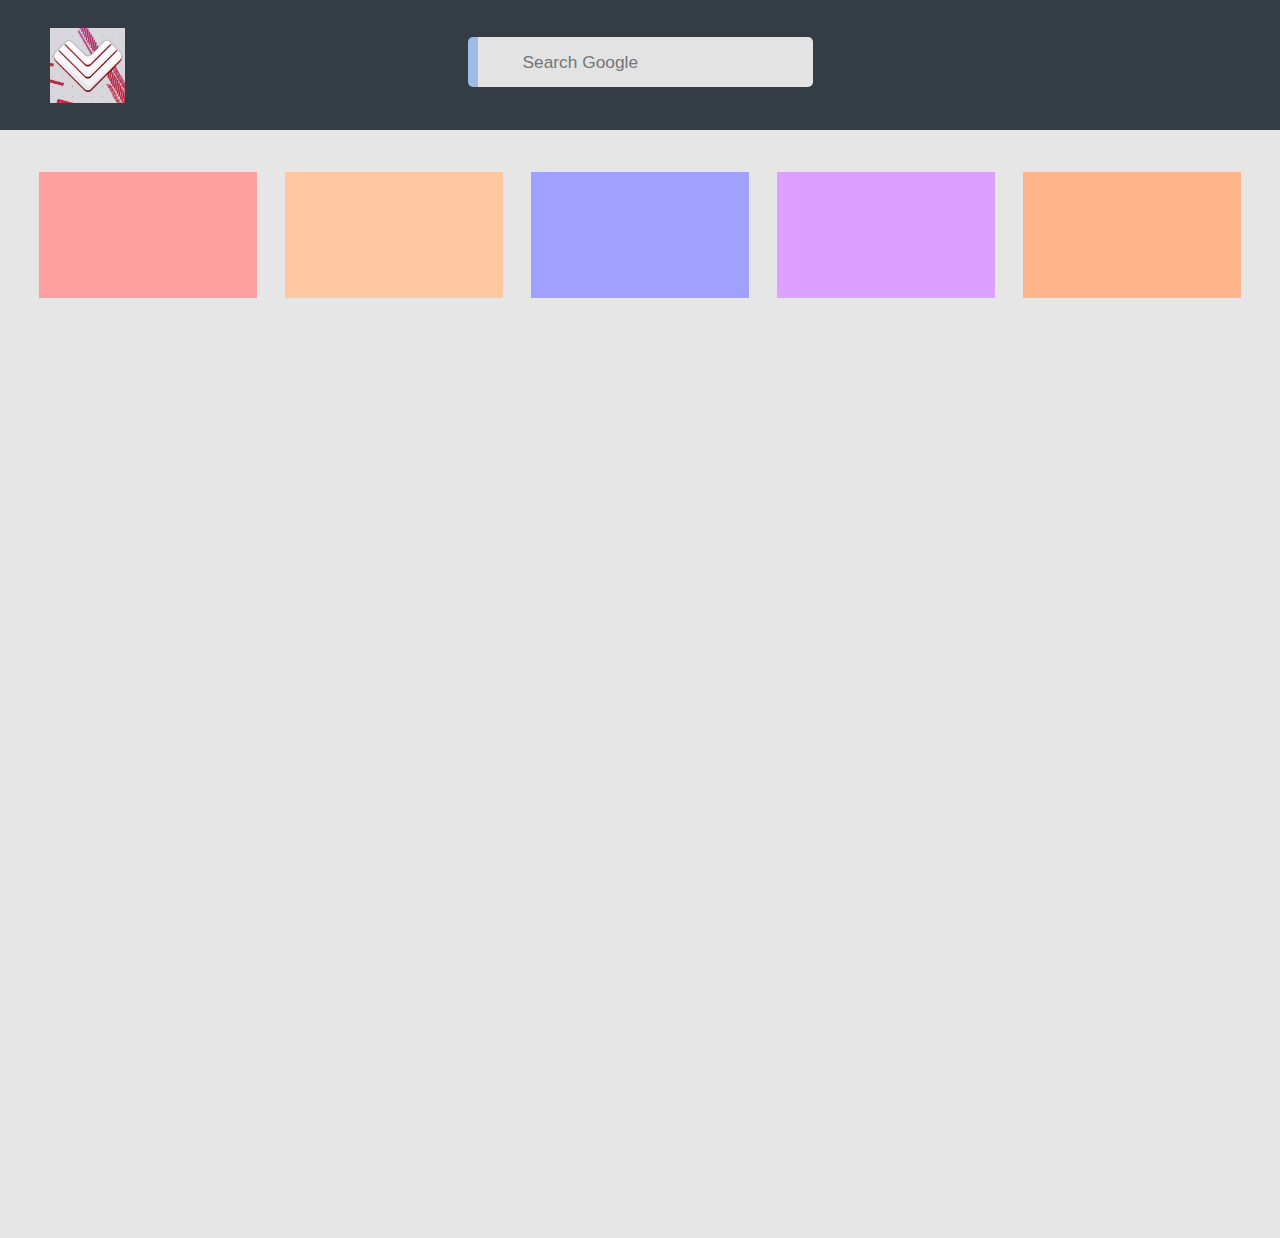
==== homeProjectCSS/index.html @ 9662bd8a "initial commit" ====
<!DOCTYPE html>

<html>
    <head>
        <title>Home</title>
        <script src="jquery.js"></script>
        <link rel="icon" href="./img/google4.ico">
        <link rel="stylesheet" href="style.css">
    
        <script>
            $( document ).ready(function() {
                document.getElementsByClassName("bar_ini")[0].className = "bar";

                
                $(".red").hover(function(){
                    $("#yt-b").addClass("preview-active");
                    $("#yt-b .small-bar").addClass("small-bar-active");
                    $("#yt .container-color-cover .cover").addClass("cover-active");
                    $("#yt .container-color .outer-rect").addClass("outer-rect-active");
                    $("#yt .container-white .inner-rect").addClass("inner-rect-active");
                }, function(){
                    $("#yt-b").removeClass("preview-active");
                    $("#yt-b .small-bar").removeClass("small-bar-active");
                    $("#yt .container-color-cover .cover").removeClass("cover-active");
                    $("#yt .container-color .outer-rect").removeClass("outer-rect-active");
                    $("#yt .container-white .inner-rect").removeClass("inner-rect-active");
                });

                $(".orange").hover(function(){
                    $("#sc-b").addClass("preview-active");
                    $("#sc-b .small-bar").addClass("small-bar-active");
                    $("#sc .container-color-cover .cover").addClass("cover-active");
                    $("#sc .container-color .outer-rect").addClass("outer-rect-active");
                    $("#sc .container-white .inner-rect").addClass("inner-rect-active");
                }, function(){
                    $("#sc-b").removeClass("preview-active");
                    $("#sc-b .small-bar").removeClass("small-bar-active");
                    $("#sc .container-color-cover .cover").removeClass("cover-active");
                    $("#sc .container-color .outer-rect").removeClass("outer-rect-active");
                    $("#sc .container-white .inner-rect").removeClass("inner-rect-active");
                });

                $(".blue").hover(function(){
                    $("#tv-b").addClass("preview-active");
                    $("#tv-b .small-bar").addClass("small-bar-active");
                    $("#tv .container-color-cover .cover").addClass("cover-active");
                    $("#tv .container-color .outer-rect").addClass("outer-rect-active");
                    $("#tv .container-white .inner-rect").addClass("inner-rect-active");
                }, function(){
                    $("#tv-b").removeClass("preview-active");
                    $("#tv-b .small-bar").removeClass("small-bar-active");
                    $("#tv .container-color-cover .cover").removeClass("cover-active");
                    $("#tv .container-color .outer-rect").removeClass("outer-rect-active");
                    $("#tv .container-white .inner-rect").removeClass("inner-rect-active");
                });

                $(".purple").hover(function(){
                    $("#tw-b").addClass("preview-active");
                    $("#tw-b .small-bar").addClass("small-bar-active");
                    $("#tw .container-color-cover .cover").addClass("cover-active");
                    $("#tw .container-color .outer-rect").addClass("outer-rect-active");
                    $("#tw .container-white .inner-rect").addClass("inner-rect-active");
                }, function(){
                    $("#tw-b").removeClass("preview-active");
                    $("#tw-b .small-bar").removeClass("small-bar-active");
                    $("#tw .container-color-cover .cover").removeClass("cover-active");
                    $("#tw .container-color .outer-rect").removeClass("outer-rect-active");
                    $("#tw .container-white .inner-rect").removeClass("inner-rect-active");
                });

                $(".orange2").hover(function(){
                    $("#g-b").addClass("preview-active");
                    $("#g-b .small-bar").addClass("small-bar-active");
                    $("#g .container-color-cover .cover").addClass("cover-active");
                    $("#g .container-color .outer-rect").addClass("outer-rect-active");
                    $("#g .container-white .inner-rect").addClass("inner-rect-active");
                }, function(){
                    $("#g-b").removeClass("preview-active");
                    $("#g-b .small-bar").removeClass("small-bar-active");
                    $("#g .container-color-cover .cover").removeClass("cover-active");
                    $("#g .container-color .outer-rect").removeClass("outer-rect-active");
                    $("#g .container-white .inner-rect").removeClass("inner-rect-active");
                });
                
            });

        </script>
    </head>


    <body>

        <div class="header">

            <div class="bar_ini">

            </div>

            <div class="top_left_icon">
                <a href="https://www.youtube.com/channel/UC7tD6Ifrwbiy-BoaAHEinmQ">
                    <img id= "diversity" src="./img/diversity.jpg">
                </a>
            </div>

            <div class="input">

                <input id = "input" spellcheck="false" placeholder="Search Google" autofocus>    

            </div>

            <div class="time">

            </div>

        </div>

        <div class="content">

            <div id ="yt" class="preview-small">
                <div class="image-container">
                    <img src="./img/Yotube.png">
                </div>
                <div class="shadow-container container-white">
                    <div class="inner-rect white"></div>
                </div>
                <div class="shadow-container container-color">
                    <div class="outer-rect red"></div>
                </div>
                <div class="shadow-container container-color-cover">
                    <div class="cover red"></div>
                </div>
            </div>
            <div id ="sc" class="preview-small">
                <div class="image-container">
                    <img src="./img/SoundCloud.png">
                </div>
                <div class="shadow-container container-white">
                        <div class="inner-rect white"></div>
                    </div>
                <div class="shadow-container container-color">
                    <div class="outer-rect orange"></div>
                </div>
                <div class="shadow-container container-color-cover">
                    <div class="cover orange"></div>
                </div>
            </div>
            <div id ="tv" class="preview-small">
                <div class="image-container">
                    <img src="./img/TV.png">
                </div>
                <div class="shadow-container container-white">
                        <div class="inner-rect white"></div>
                    </div>
                <div class="shadow-container container-color">
                    <div class="outer-rect blue"></div>
                </div>
                <div class="shadow-container container-color-cover">
                    <div class="cover blue"></div>
                </div>
            </div>
            <div id ="tw" class="preview-small">
                <div class="image-container">
                    <img src="./img/Twitch.png">
                </div>
                <div class="shadow-container container-white">
                        <div class="inner-rect white"></div>
                    </div>
                <div class="shadow-container container-color">
                    <div class="outer-rect purple"></div>
                </div>
                <div class="shadow-container container-color-cover">
                    <div class="cover purple"></div>
                </div>
            </div>
            <div id ="g" class="preview-small">
                <div class="image-container">
                    <img src="./img/reddit.png">
                </div>
                <div class="shadow-container container-white">
                        <div class="inner-rect white"></div>
                    </div>
                <div class="shadow-container container-color">
                    <div class="outer-rect orange2"></div>
                </div>
                <div class="shadow-container container-color-cover">
                    <div class="cover orange2"></div>
                </div>
            </div>

        </div>

        <div class="overlay">


            <div id ="white"  class="preview-big">
                <img src="./img/white.png">
            </div>

            <div id="yt-b" class="preview-big">
                <div class="small-bar red"></div>
                <img src="./img/YotubeB.png">
            </div>

            <div id="sc-b" class="preview-big">
                <div class="small-bar orange"></div>
                <img src="./img/SoundCloudB.png">
            </div>
            
            <div id="tv-b" class="preview-big">
                <div class="small-bar blue"></div>
                <img src="./img/TVB.png">
            </div>
            
            <div id="tw-b" class="preview-big">
                <div class="small-bar purple"></div>
                <img src="./img/TwitchB.png">
            </div>
            
            <div id="g-b" class="preview-big">
                <div class="small-bar orange2"></div>
                <img src="./img/redditB.png">
            </div>
    

        </div>
    
    </body>

</html>
---- homeProjectCSS/style.css ----
*{
    padding: 0;
    margin: 0;
    font-size: 0;
}

body {
    /*background-image: url("./img/bg1.png");*/
    background-color: rgb(230, 230, 230);
    width: 100%;
    height: 100%;
    position:absolute;
}

.header{
    height: 130px;
    width: 100%;
    position:absolute;
    left: 0;
    top: 0;
}

.bar_ini{
    background-color: rgb(52, 61, 70);
    width: 100%;
    height: 0;
}

.bar{
    background-color: rgb(52, 61, 70);
    width: 100%;
    height: 130px;

    transition: height .6s cubic-bezier(0.25, 0.25, 0.3, 0.95);
}

.top_left_icon{
    position:absolute;
    width: 75px;
    left: 50px;
    top: 27.5px;
}

#diversity{
    width:100%
}

.input{
    width: 345px;
    position: absolute;
    left:50%;
    top: 37px;
}


@media only screen and (max-width: 1000px) {
  .input{
    left:492px;
  }
  .content{
    width: 935px !important;
    height: 110px !important;
  }
  .preview-small{
    box-sizing: border-box;
    height: 110px !important;
  }
}

#input {
    left:-172.5px;
    position: absolute;

    outline: none;

    z-index: 50;
    white-space: nowrap;
    width: 345px;
    box-sizing: border-box;
    height: 50px;
    background: #e3e3e3;
    border: none;
    font-size: 13pt;
    float: left;
    color: #333c47;
    padding-left: 45px;
    -webkit-border-radius: 5px;
    -moz-border-radius: 5px;
    border-radius: 5px;
    border-left: #1a73e859 10px solid;
    text-decoration: none;

    -o-transition: background .55s ease;
    transition: background .55s ease;
}

#input::selection{
color:#333c47;
background: rgb(210, 210, 210);
text-decoration: none;
}


.content{
  width: auto;
  position: absolute;
  top:165px;
  right: 25px;
  left: 25px;
  display:inline-block;
}

.preview-small{
  box-sizing: border-box;
  width: 20%;
  height: 11vw;
  margin: 0;
  float:left;
  display: block;
}

.image-container{
  position:relative;
  display:flex;
  top:0;
  left:0;
  width:100%;
  height:100%;
}

.preview-small img{
  z-index: 5;
  width: 88%;
  height: 88%;
  margin: auto auto;
  image-rendering: pixelated;
  opacity: 0.7;
  -o-transition: opacity .3s ease;
  transition: opacity .3s ease;
}

.shadow-container{
  position:relative;
  display: flex;
  width:100%;
  height:100%;
}


.container-white{
  top: -100%;
}

.container-color{
  top: -200%;
}

.container-color-cover{
  top: -300%;
  z-index: 6;
  transition: 0.2s opacity ease;
}

.outer-rect{
  z-index: 0;
  margin: auto auto;
  width: 88%;
  height: 88%;
  transition: 0.2s ease;
}

.cover{
  z-index: 0;
  margin: auto auto;
  width: 88%;
  height: 88%;
  transition: 0.2s ease;
}

.cover-active{
  opacity: 0
}

.container-color .outer-rect{
  opacity: 0;
  border-style: solid;
  border-width: 1px;
  transition: 0.2s ease;
}

.outer-rect-active{
  width: 95% !important;
  height: 100% !important;
  opacity: 1 !important;
}


.inner-rect{
  z-index: 1;
  margin: auto auto;
  width: 88%;
  height: 88%;
  border-style: solid;
  border-width: 1px;
  transition: 0.2s ease;
}

.inner-rect-active{
  width: 91.3% !important;
  height: 93.3% !important;
}


.white{
  background-color: rgb(230, 230, 230);
}

.red{
  background-color: rgb(255, 160, 160);
}

.orange{
  background-color: rgb(255, 200, 160);
}

.blue{
  background-color: rgb(160, 160, 255);
}

.purple{
  background-color: rgb(220, 160, 255);
}

.orange2{
  background-color: rgb(255, 180, 140);
}


.container-color .red{
  background-color: rgba(255, 160, 160, 0.1);
  border-color: rgb(255, 160, 160);
}

.container-color .orange{
  background-color: rgba(255, 200, 160, 0.1);
  border-color: rgb(255, 200, 160);
}

.container-color .blue{
  background-color: rgba(160, 160, 255, 0.1);
  border-color: rgb(160, 160, 255);
}

.container-color .purple{
  background-color: rgb(150, 144, 153, 0.1);
  border-color: rgb(220, 160, 255);
}

.container-color .orange2{
  background-color: rgba(255, 180, 140, 0.1);
  border-color: rgb(255, 180, 140);
}

#yt .white{
  border-color: rgb(255, 160, 160);
}

#sc .white{
  border-color: rgb(255, 200, 160);
}

#tv .white{
  border-color: rgb(160, 160, 255);
}

#tw .white{
  border-color: rgb(220, 160, 255);
}

#g .white{
  border-color: rgb(255, 180, 140);
}

.preview-big{
  position:absolute;
  left: 0;
  top: 60%;
  width: 100%;
  transition: 0.2s ease;
}

@media only screen and (max-height: 900px) {
  .preview-big{
    position:absolute;
    left: 0;
    top: 540px;
    width: 100%;
    transition: 0.2s ease;
  }
}



.preview-big img{
  position: relative;
  opacity: 0;
  width: 100%;
  height: 100%;
  top: 30px;
  image-rendering: pixelated;
  transition: 0.2s ease;
}

.preview-active img{
  top: 0;
  opacity: 0.3;
}

#white {
  z-index: 99;
  filter: brightness(0.941);
  opacity: 0;
}

.small-bar{
  height: 1px;
  width: 0px;
  margin: 0 auto;
  top: -1px;
  transition: 0.2s ease-out;
}

.small-bar-active{
  width: 100%;
}
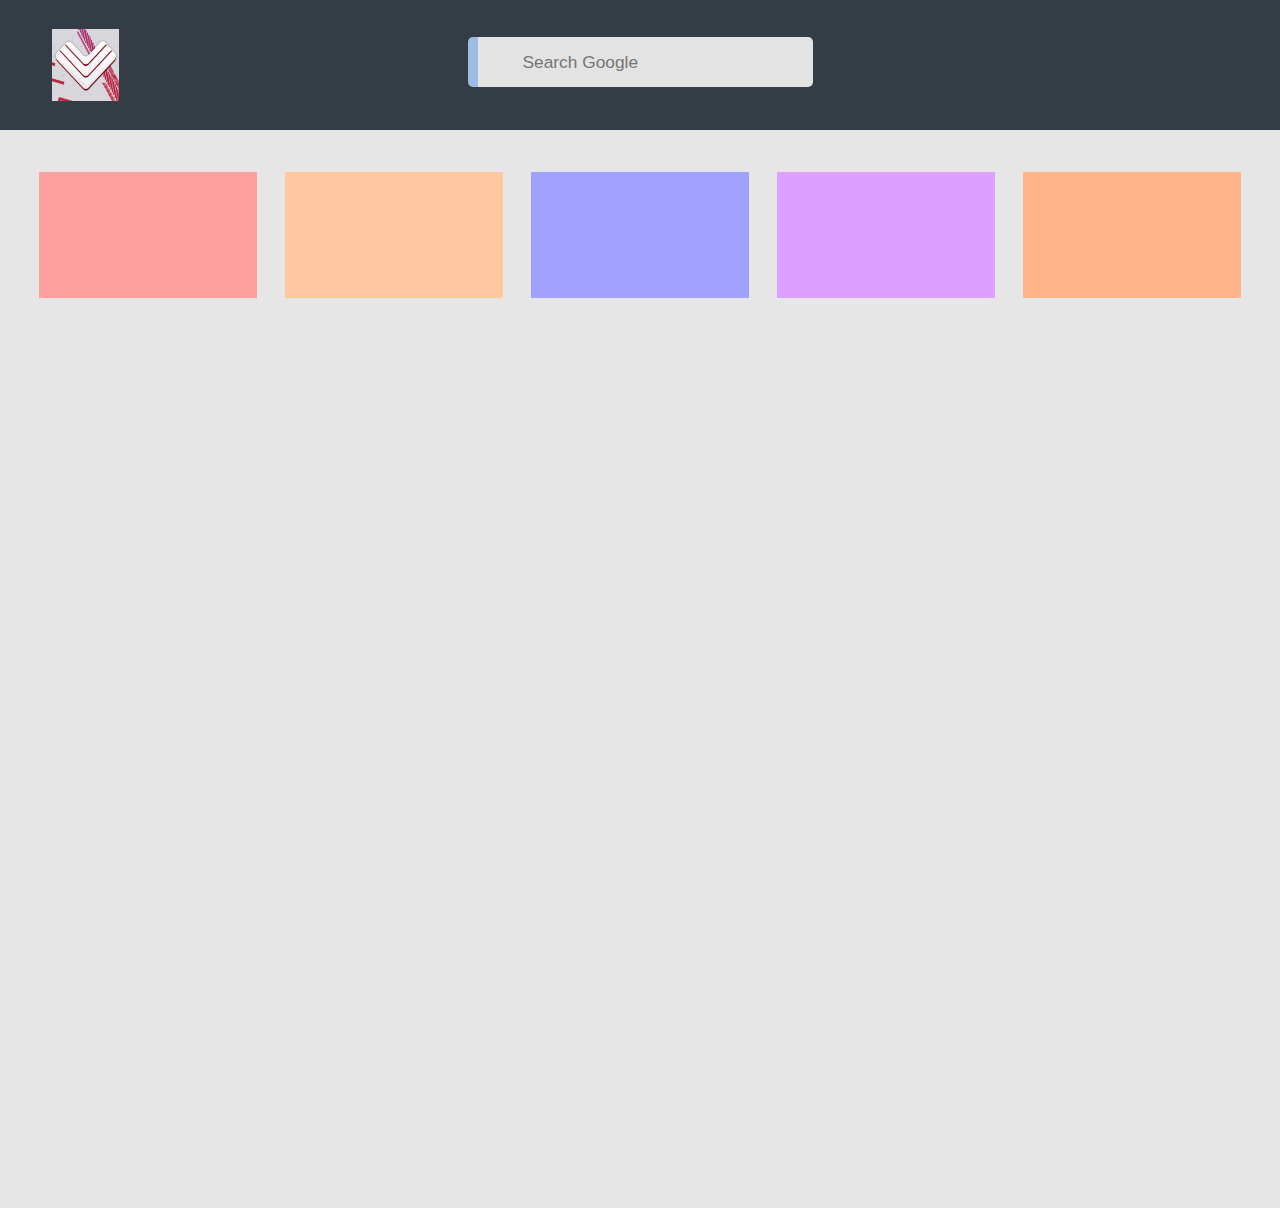
==== commit a3068f24: "basic features added" ====
--- a/homeProjectCSS/index.html
+++ b/homeProjectCSS/index.html
@@ -6,87 +6,9 @@
         <script src="jquery.js"></script>
         <link rel="icon" href="./img/google4.ico">
         <link rel="stylesheet" href="style.css">
+        <script src="script.js"></script>
     
-        <script>
-            $( document ).ready(function() {
-                document.getElementsByClassName("bar_ini")[0].className = "bar";
-
-                
-                $(".red").hover(function(){
-                    $("#yt-b").addClass("preview-active");
-                    $("#yt-b .small-bar").addClass("small-bar-active");
-                    $("#yt .container-color-cover .cover").addClass("cover-active");
-                    $("#yt .container-color .outer-rect").addClass("outer-rect-active");
-                    $("#yt .container-white .inner-rect").addClass("inner-rect-active");
-                }, function(){
-                    $("#yt-b").removeClass("preview-active");
-                    $("#yt-b .small-bar").removeClass("small-bar-active");
-                    $("#yt .container-color-cover .cover").removeClass("cover-active");
-                    $("#yt .container-color .outer-rect").removeClass("outer-rect-active");
-                    $("#yt .container-white .inner-rect").removeClass("inner-rect-active");
-                });
-
-                $(".orange").hover(function(){
-                    $("#sc-b").addClass("preview-active");
-                    $("#sc-b .small-bar").addClass("small-bar-active");
-                    $("#sc .container-color-cover .cover").addClass("cover-active");
-                    $("#sc .container-color .outer-rect").addClass("outer-rect-active");
-                    $("#sc .container-white .inner-rect").addClass("inner-rect-active");
-                }, function(){
-                    $("#sc-b").removeClass("preview-active");
-                    $("#sc-b .small-bar").removeClass("small-bar-active");
-                    $("#sc .container-color-cover .cover").removeClass("cover-active");
-                    $("#sc .container-color .outer-rect").removeClass("outer-rect-active");
-                    $("#sc .container-white .inner-rect").removeClass("inner-rect-active");
-                });
-
-                $(".blue").hover(function(){
-                    $("#tv-b").addClass("preview-active");
-                    $("#tv-b .small-bar").addClass("small-bar-active");
-                    $("#tv .container-color-cover .cover").addClass("cover-active");
-                    $("#tv .container-color .outer-rect").addClass("outer-rect-active");
-                    $("#tv .container-white .inner-rect").addClass("inner-rect-active");
-                }, function(){
-                    $("#tv-b").removeClass("preview-active");
-                    $("#tv-b .small-bar").removeClass("small-bar-active");
-                    $("#tv .container-color-cover .cover").removeClass("cover-active");
-                    $("#tv .container-color .outer-rect").removeClass("outer-rect-active");
-                    $("#tv .container-white .inner-rect").removeClass("inner-rect-active");
-                });
-
-                $(".purple").hover(function(){
-                    $("#tw-b").addClass("preview-active");
-                    $("#tw-b .small-bar").addClass("small-bar-active");
-                    $("#tw .container-color-cover .cover").addClass("cover-active");
-                    $("#tw .container-color .outer-rect").addClass("outer-rect-active");
-                    $("#tw .container-white .inner-rect").addClass("inner-rect-active");
-                }, function(){
-                    $("#tw-b").removeClass("preview-active");
-                    $("#tw-b .small-bar").removeClass("small-bar-active");
-                    $("#tw .container-color-cover .cover").removeClass("cover-active");
-                    $("#tw .container-color .outer-rect").removeClass("outer-rect-active");
-                    $("#tw .container-white .inner-rect").removeClass("inner-rect-active");
-                });
-
-                $(".orange2").hover(function(){
-                    $("#g-b").addClass("preview-active");
-                    $("#g-b .small-bar").addClass("small-bar-active");
-                    $("#g .container-color-cover .cover").addClass("cover-active");
-                    $("#g .container-color .outer-rect").addClass("outer-rect-active");
-                    $("#g .container-white .inner-rect").addClass("inner-rect-active");
-                }, function(){
-                    $("#g-b").removeClass("preview-active");
-                    $("#g-b .small-bar").removeClass("small-bar-active");
-                    $("#g .container-color-cover .cover").removeClass("cover-active");
-                    $("#g .container-color .outer-rect").removeClass("outer-rect-active");
-                    $("#g .container-white .inner-rect").removeClass("inner-rect-active");
-                });
-                
-            });
-
-        </script>
     </head>
-
 
     <body>
 
@@ -104,7 +26,7 @@
 
             <div class="input">
 
-                <input id = "input" spellcheck="false" placeholder="Search Google" autofocus>    
+                <input id = "input" spellcheck="false" placeholder="Search Google" autofocus class="border-Google">    
 
             </div>
 
@@ -191,7 +113,6 @@
 
         <div class="overlay">
 
-
             <div id ="white"  class="preview-big">
                 <img src="./img/white.png">
             </div>
@@ -220,6 +141,11 @@
                 <div class="small-bar orange2"></div>
                 <img src="./img/redditB.png">
             </div>
+
+            <div class="slider">
+                <div class="triangle-colored"></div>
+                <div class="triangle-white"></div>
+            </div>
     
 
         </div>
--- a/homeProjectCSS/style.css
+++ b/homeProjectCSS/style.css
@@ -1,23 +1,25 @@
 *{
-    padding: 0;
-    margin: 0;
-    font-size: 0;
+  padding: 0;
+  margin: 0;
+  font-size: 0;
+  user-select: none;
+  overflow:hidden;
 }
 
 body {
-    /*background-image: url("./img/bg1.png");*/
-    background-color: rgb(230, 230, 230);
-    width: 100%;
-    height: 100%;
-    position:absolute;
+  /*background-image: url("./img/bg1.png");*/
+  background-color: rgb(230, 230, 230);
+  width: 100%;
+  height: 100%;
+  position:absolute;
 }
 
 .header{
-    height: 130px;
-    width: 100%;
-    position:absolute;
-    left: 0;
-    top: 0;
+  height: 130px;
+  width: 100%;
+  position:absolute;
+  left: 0;
+  top: 0;
 }
 
 .bar_ini{
@@ -27,29 +29,45 @@
 }
 
 .bar{
-    background-color: rgb(52, 61, 70);
-    width: 100%;
-    height: 130px;
-
-    transition: height .6s cubic-bezier(0.25, 0.25, 0.3, 0.95);
+  background-color: rgb(52, 61, 70);
+  width: 100%;
+  height: 130px;
+
+  transition: height .6s cubic-bezier(0.38, 0.26, 0.28, 0.96);
 }
 
 .top_left_icon{
-    position:absolute;
-    width: 75px;
-    left: 50px;
-    top: 27.5px;
+  position:absolute;
+  display:flex;
+  width: 75px;
+  height: 75px;
+  left: 50px;
+  top: 27.5px;
+}
+
+.top_left_icon a{
+  display: flex;
 }
 
 #diversity{
-    width:100%
+  margin: auto auto;
+  position:relative;
+  width:95%;
+  height: 95%;
+  transition: 0.05s ease-in-out;
+}
+
+#diversity:hover{
+  width: 100%;
+  height: 100%;
 }
 
 .input{
-    width: 345px;
-    position: absolute;
-    left:50%;
-    top: 37px;
+  width: 345px;
+  overflow:visible;
+  position: absolute;
+  left:50%;
+  top: 37px;
 }
 
 
@@ -84,15 +102,20 @@
     float: left;
     color: #333c47;
     padding-left: 45px;
-    -webkit-border-radius: 5px;
-    -moz-border-radius: 5px;
     border-radius: 5px;
-    border-left: #1a73e859 10px solid;
     text-decoration: none;
 
-    -o-transition: background .55s ease;
     transition: background .55s ease;
 }
+
+.border-Google{
+  border-left: #1a73e859 10px solid !important;
+}
+
+.border-Youtube{
+  border-left: rgba(255, 0, 0, 0.26) 10px solid !important;
+}
+
 
 #input::selection{
 color:#333c47;
@@ -108,6 +131,7 @@
   right: 25px;
   left: 25px;
   display:inline-block;
+  overflow: visible;
 }
 
 .preview-small{
@@ -117,6 +141,7 @@
   margin: 0;
   float:left;
   display: block;
+  overflow: visible;
 }
 
 .image-container{
@@ -144,6 +169,7 @@
   display: flex;
   width:100%;
   height:100%;
+  overflow: visible;
 }
 
 
@@ -170,7 +196,7 @@
 }
 
 .cover{
-  z-index: 0;
+  z-index: 7;
   margin: auto auto;
   width: 88%;
   height: 88%;
@@ -286,20 +312,28 @@
   left: 0;
   top: 60%;
   width: 100%;
-  transition: 0.2s ease;
+  transition: 0.3s ease;
 }
 
 @media only screen and (max-height: 900px) {
   .preview-big{
-    position:absolute;
-    left: 0;
     top: 540px;
-    width: 100%;
-    transition: 0.2s ease;
   }
 }
 
-
+.preview-active-exit{
+  top: -1px;
+  opacity: 1;
+  z-index: 100 !important;
+  transition: 0.7s cubic-bezier(1, 0, 0.4, 0.4) !important;
+}
+
+.preview-active-exit img{
+  top: 0 !important;
+  opacity: 1 !important;
+  transition: 0.7s cubic-bezier(1, 0, 0.4, 0.4) !important;
+  transition: 0.7s opacity cubic-bezier(0.54, -0.58, 0.4, 0.98) !important;
+}
 
 .preview-big img{
   position: relative;
@@ -308,7 +342,12 @@
   height: 100%;
   top: 30px;
   image-rendering: pixelated;
-  transition: 0.2s ease;
+  transition: 0.3s ease;
+}
+
+.fade-out{
+  opacity: 0;
+  transition: 0.5s cubic-bezier(1, 0, 0.7, 1) !important;
 }
 
 .preview-active img{
@@ -316,8 +355,7 @@
   opacity: 0.3;
 }
 
-#white {
-  z-index: 99;
+#white img{
   filter: brightness(0.941);
   opacity: 0;
 }
@@ -327,12 +365,109 @@
   width: 0px;
   margin: 0 auto;
   top: -1px;
-  transition: 0.2s ease-out;
+  transition: 0.3s ease-out;
 }
 
 .small-bar-active{
   width: 100%;
 }
 
-
-
+.small-bar-active-exit{
+  width: 100% !important;
+}
+
+.slider{
+  position: absolute;
+  top: 0;
+  left: 0;
+  width: 100%;
+  height: 100%;
+  display: none;
+}
+
+.slider div{
+  position:absolute;
+  width:0;
+  height:0;
+  bottom: 0;
+  transform-origin: bottom left;
+}
+
+.triangle-colored{
+  z-index: 131;
+  border-left: 0 solid transparent;
+  border-right: 3717px solid transparent;
+  border-bottom: 2100px solid rgb(255, 160, 160);
+  left: -3717px;
+  transition: 0.7s left cubic-bezier(0.3, 0, 0.55, 1);
+}
+
+.triangle-white{
+  z-index: 132;
+  border-left: 0 solid transparent;
+  border-right: 3717px solid transparent;
+  border-bottom: 2100px solid white;
+  left: -3717px;
+  transition: 0.7s cubic-bezier(0.45, 0, 0.7, 1);
+}
+
+.yt-triangle-colored-exit{
+  border-left: 0 solid transparent;
+  border-right: 3717px solid transparent;
+  border-bottom: 2100px solid rgb(255, 160, 160);
+  left: 0;
+}
+
+.sc-triangle-colored-exit{
+  border-left: 0 solid transparent;
+  border-right: 3717px solid transparent;
+  border-bottom: 2100px solid rgb(255, 200, 160);
+  left: 0;
+}
+
+.tv-triangle-colored-exit{
+  border-left: 0 solid transparent;
+  border-right: 3717px solid transparent;
+  border-bottom: 2100px solid rgb(160, 160, 255);
+  left: 0;
+}
+
+.tw-triangle-colored-exit{
+  border-left: 0 solid transparent;
+  border-right: 3717px solid transparent;
+  border-bottom: 2100px solid rgb(220, 160, 255);
+  left: 0;
+}
+
+.g-triangle-colored-exit{
+  border-left: 0 solid transparent;
+  border-right: 3717px solid transparent;
+  border-bottom: 2100px solid rgb(255, 180, 140);
+  left: 0;
+}
+
+.triangle-white-exit{
+  border-left: 0 solid transparent;
+  border-right: 3717px solid transparent;
+  border-bottom: 2100px solid white;
+  left: 0;
+}
+
+.display{
+  display:block;
+}
+
+.search-exit-fade{
+  top: -1px;
+  opacity: 1;
+  transition: none;
+}
+
+.search-exit-fade img{
+  opacity: 1 !important;
+  top: 0 !important;
+  z-index: 133;
+  transition: none;
+  transition: 0.07s opacity ease !important;
+}
+
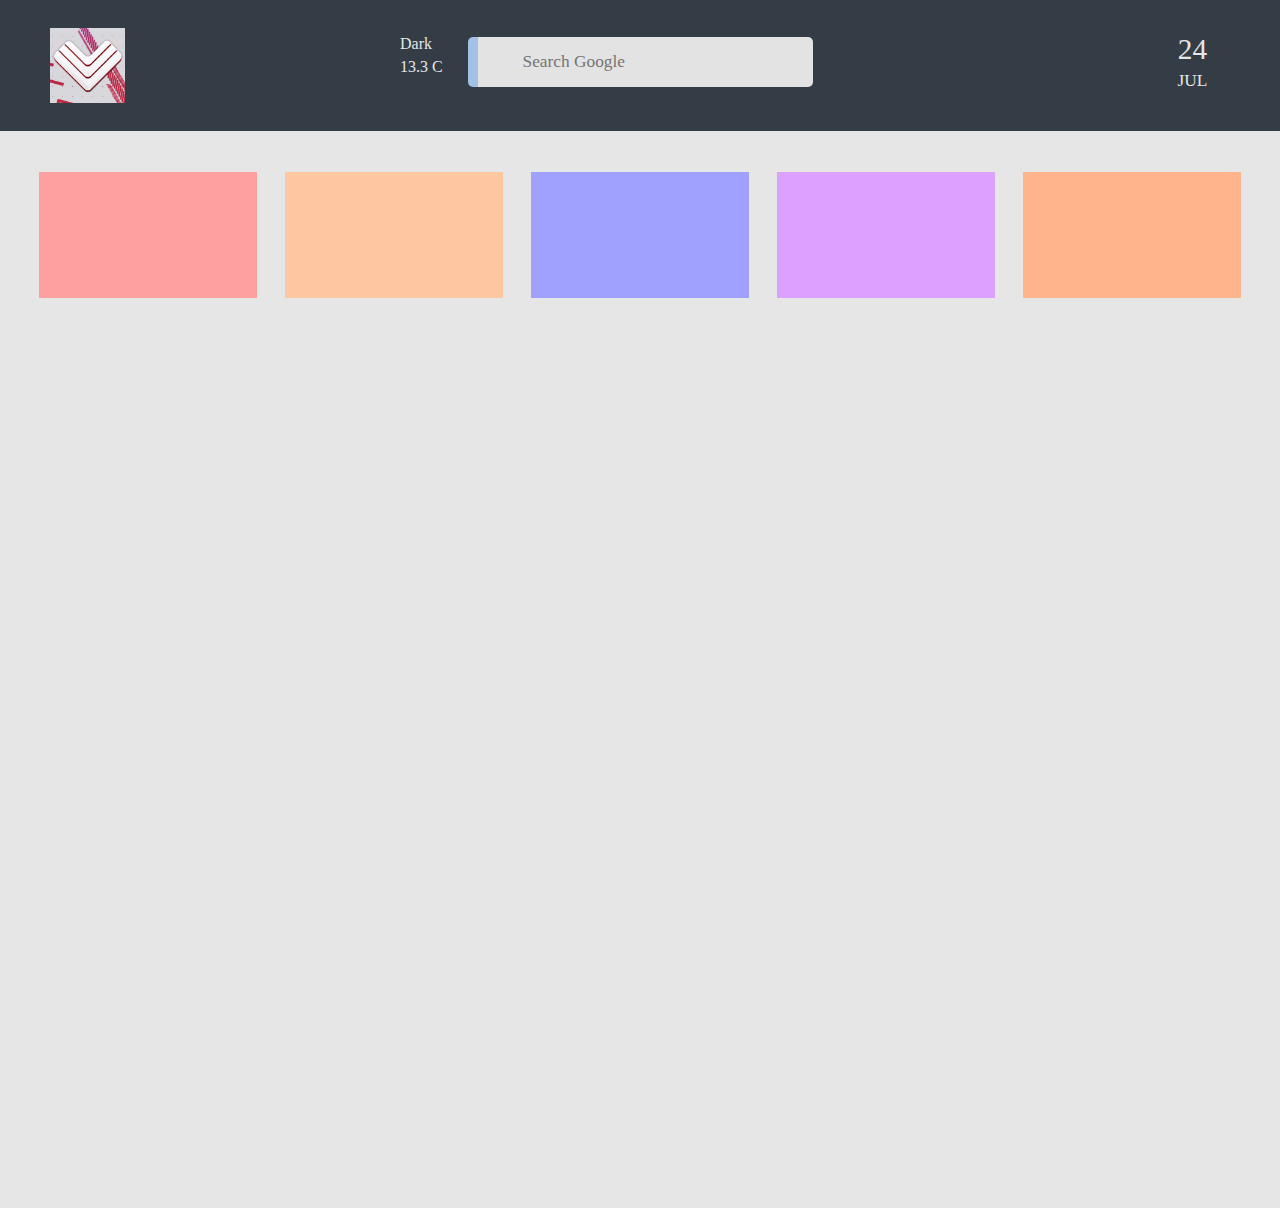
==== commit 5cf37fca: "weather" ====
--- a/homeProjectCSS/index.html
+++ b/homeProjectCSS/index.html
@@ -4,9 +4,21 @@
     <head>
         <title>Home</title>
         <script src="jquery.js"></script>
+        <script src="p5.min.js"></script>
         <link rel="icon" href="./img/google4.ico">
         <link rel="stylesheet" href="style.css">
+        <script src="sketch.js"></script>
         <script src="script.js"></script>
+
+        <link rel="prefetch" href="https://www.youtube.com">
+        <link rel="prefetch" href="https://www.youtube.com/channel/UC7tD6Ifrwbiy-BoaAHEinmQ">
+        <link rel="prefetch" href="https://www.youtube.com/yts/jsbin/player-vfllebDdS/de_DE/base.js">
+        <link rel="prefetch" href="https://www.youtube.com/yts/cssbin/player-vflCLMnXh/www-player.css">
+        <link rel="prefetch" href="https://www.soundcloud.com">
+        <link rel="prefetch" href="http://www.tvspielfilm.de/tv-programm/sendungen/abends.html">
+        <link rel="prefetch" href="https://www.twitch.tv/directory">
+        <link rel="prefetch" href="https://www.reddit.com">
+        <link rel="prefetch" href="https://www.google.de">
     
     </head>
 
@@ -14,9 +26,7 @@
 
         <div class="header">
 
-            <div class="bar_ini">
-
-            </div>
+            <div class="bar_ini"></div>
 
             <div class="top_left_icon">
                 <a href="https://www.youtube.com/channel/UC7tD6Ifrwbiy-BoaAHEinmQ">
@@ -24,14 +34,26 @@
                 </a>
             </div>
 
+            <div class="weather-container">
+                <p class="weather-description">Dark</p>
+                <p class="weather-degrees">13.3 C</p>
+            </div>
+
             <div class="input">
-
                 <input id = "input" spellcheck="false" placeholder="Search Google" autofocus class="border-Google">    
-
-            </div>
-
-            <div class="time">
-
+            </div>
+
+            <div class="top_right_icon">
+                <span class="date">DD</span>
+                <span class="month">MM</span>
+            </div>
+
+
+            <div class="time"></div>
+
+
+            <div class="clock">
+                <span class="hour">HH:</span><span class="minute">MM:</span><span class="second">SS</span>
             </div>
 
         </div>
@@ -49,7 +71,9 @@
                     <div class="outer-rect red"></div>
                 </div>
                 <div class="shadow-container container-color-cover">
-                    <div class="cover red"></div>
+                    <div class="cover-container-centered">
+                        <div class="cover red"></div>
+                    </div>
                 </div>
             </div>
             <div id ="sc" class="preview-small">
@@ -63,7 +87,9 @@
                     <div class="outer-rect orange"></div>
                 </div>
                 <div class="shadow-container container-color-cover">
-                    <div class="cover orange"></div>
+                    <div class="cover-container-centered">
+                        <div class="cover orange"></div>
+                    </div>
                 </div>
             </div>
             <div id ="tv" class="preview-small">
@@ -77,7 +103,9 @@
                     <div class="outer-rect blue"></div>
                 </div>
                 <div class="shadow-container container-color-cover">
-                    <div class="cover blue"></div>
+                    <div class="cover-container-centered">
+                        <div class="cover blue"></div>
+                    </div>
                 </div>
             </div>
             <div id ="tw" class="preview-small">
@@ -91,7 +119,9 @@
                     <div class="outer-rect purple"></div>
                 </div>
                 <div class="shadow-container container-color-cover">
-                    <div class="cover purple"></div>
+                    <div class="cover-container-centered">
+                        <div class="cover purple"></div>
+                    </div>
                 </div>
             </div>
             <div id ="g" class="preview-small">
@@ -105,10 +135,35 @@
                     <div class="outer-rect orange2"></div>
                 </div>
                 <div class="shadow-container container-color-cover">
-                    <div class="cover orange2"></div>
-                </div>
-            </div>
-
+                    <div class="cover-container-centered">
+                        <div class="cover orange2"></div>
+                    </div>
+                </div>
+            </div>
+
+        </div>
+
+        <div class="text-container">
+            <div id="yt-text" class="text-box">
+                <span class="text-site">YouTube</span>
+                <div class="text-underline"></div>
+            </div>
+            <div id="sc-text" class="text-box">
+                <span class="text-site">Soundcloud</span>
+                <div class="text-underline"></div>
+            </div>
+            <div id="tv-text" class="text-box">
+                <span class="text-site">TV</span>
+                <div class="text-underline"></div>
+            </div>
+            <div id="tw-text" class="text-box">
+                <span class="text-site">Twitch</span>
+                <div class="text-underline"></div>
+            </div>
+            <div id="g-text" class="text-box">
+                <span class="text-site">Reddit</span>
+                <div class="text-underline"></div>
+            </div>
         </div>
 
         <div class="overlay">
--- a/homeProjectCSS/style.css
+++ b/homeProjectCSS/style.css
@@ -6,6 +6,18 @@
   overflow:hidden;
 }
 
+@font-face {
+  font-family: GothamRoundedLight;
+  src: url("./GothamRoundedLight.otf") format("opentype");
+}
+
+@font-face {
+  font-family: GothamBold;
+  src: url("./GothamBold.otf") format("opentype");
+}
+
+
+
 body {
   /*background-image: url("./img/bg1.png");*/
   background-color: rgb(230, 230, 230);
@@ -15,28 +27,33 @@
 }
 
 .header{
-  height: 130px;
+  height: 131px;
   width: 100%;
   position:absolute;
   left: 0;
   top: 0;
+  overflow: visible;
 }
 
 .bar_ini{
-    background-color: rgb(52, 61, 70);
-    width: 100%;
-    height: 0;
+  background-color: rgb(52, 61, 70);
+  width: 100%;
+  height: 100%;
+  transform: translateY(-100%);
+  will-change: transform;
 }
 
 .bar{
   background-color: rgb(52, 61, 70);
-  width: 100%;
-  height: 130px;
-
-  transition: height .6s cubic-bezier(0.38, 0.26, 0.28, 0.96);
+  top: 0;
+  width: 100%;
+  height: 100%;
+  transform: translateY(0);
+  transition: transform .6s cubic-bezier(0.38, 0.26, 0.28, 0.96);
 }
 
 .top_left_icon{
+  overflow: visible;
   position:absolute;
   display:flex;
   width: 75px;
@@ -45,21 +62,33 @@
   top: 27.5px;
 }
 
+.top_right_icon{
+  position:absolute;
+  width: 75px;
+  height: 75px;
+  right: 50px;
+  top: 27.5px;
+  font-family: GothamRoundedLight;
+  color: rgb(230, 230, 230);
+  text-align:center;
+}
+
 .top_left_icon a{
+  overflow: visible;
   display: flex;
 }
 
 #diversity{
   margin: auto auto;
   position:relative;
-  width:95%;
-  height: 95%;
-  transition: 0.05s ease-in-out;
+  width:100%;
+  height: 100%;
+  transition: 0.05s transform ease-in-out;
+  will-change: transform;
 }
 
 #diversity:hover{
-  width: 100%;
-  height: 100%;
+  transform: scale(1.03);
 }
 
 .input{
@@ -70,7 +99,6 @@
   top: 37px;
 }
 
-
 @media only screen and (max-width: 1000px) {
   .input{
     left:492px;
@@ -83,20 +111,25 @@
     box-sizing: border-box;
     height: 110px !important;
   }
+  .top_right_icon{
+    left: 875px !important;
+  }
+  .header{
+    width: 1000px;
+  }
 }
 
 #input {
     left:-172.5px;
     position: absolute;
-
+    font-family: GothamRoundedLight;
     outline: none;
-
     z-index: 50;
     white-space: nowrap;
     width: 345px;
     box-sizing: border-box;
     height: 50px;
-    background: #e3e3e3;
+    background-color: #e3e3e3;
     border: none;
     font-size: 13pt;
     float: left;
@@ -105,24 +138,93 @@
     border-radius: 5px;
     text-decoration: none;
 
-    transition: background .55s ease;
+    transition: background-color .55s ease;
+    will-change: background-color;
+}
+
+#input:hover{
+  background-color: #f0f0f0;
 }
 
 .border-Google{
-  border-left: #1a73e859 10px solid !important;
+  border-left: #2a7eeb59 10px solid !important;
 }
 
 .border-Youtube{
   border-left: rgba(255, 0, 0, 0.26) 10px solid !important;
 }
 
+.border-Soundcloud{
+  border-left: rgb(233, 183, 147) 10px solid !important;
+}
+
 
 #input::selection{
-color:#333c47;
-background: rgb(210, 210, 210);
-text-decoration: none;
-}
-
+  color:#333c47;
+  background-color: rgb(210, 210, 210);
+  text-decoration: none;
+}
+
+.time{
+  position: absolute;
+  left: -100%;
+  top: 128px;
+  height: 3px;
+  width: 100%;
+  transform: translateX(0%);
+  background-color: rgb(230, 230, 230);
+  transition: 2.5s transform cubic-bezier(0.65, 0, 0.1, 1);
+  will-change: transform;
+}
+
+.clock{
+  z-index: 10;
+  left: 0;
+  margin-top: 5px;
+  margin-left: 5px;
+  width:100%;
+  position: absolute;
+  overflow: visible;
+  transition: transform 2.5s cubic-bezier(0.65, 0, 0.1, 1);
+  will-change: transform;
+}
+
+.clock span{
+  color: rgb(52, 61, 70);
+  font-size: 11pt;
+}
+
+.clock .hour{
+  opacity: 0;
+  font-family: GothamBold;
+  font-weight: 1000;
+  transition: opacity 0.7s cubic-bezier(0.7, 0, 0.2, 1);
+}
+
+.clock .minute{
+  opacity: 0;
+  font-family: GothamBold;
+  font-weight: 1000;
+  transition: opacity 0.7s cubic-bezier(0.7, 0, 0.2, 1);
+}
+
+.clock .second{
+  font-family: GothamRoundedLight;
+  opacity: 0;
+  transition: 0.7s opacity ease-in-out;
+}
+
+.date{
+  display: block;
+  font-size: 22pt;
+  margin: 5px 10px 0 10px;
+}
+
+.month{
+  display: block;
+  font-size: 13pt;
+  margin: 5px 10px 0 10px;
+}
 
 .content{
   width: auto;
@@ -154,14 +256,18 @@
 }
 
 .preview-small img{
-  z-index: 5;
+  z-index: 7;
+  cursor: pointer;
   width: 88%;
   height: 88%;
   margin: auto auto;
   image-rendering: pixelated;
-  opacity: 0.7;
-  -o-transition: opacity .3s ease;
+  opacity: 0;
   transition: opacity .3s ease;
+}
+
+.preview-small-img-active{
+  opacity: 0.7 !important;
 }
 
 .shadow-container{
@@ -195,16 +301,27 @@
   transition: 0.2s ease;
 }
 
-.cover{
+.cover-container-centered{
   z-index: 7;
   margin: auto auto;
+  opacity: 1;
   width: 88%;
   height: 88%;
-  transition: 0.2s ease;
+  transition: 0.3s ease;
+}
+
+.cover{
+  position: relative;
+  opacity: 1;
+  transform: skewY(-30deg);
+  height: 202%;
+  top: -51%;
+  will-change: transform;
+  transition: 0.15s steps(100);
 }
 
 .cover-active{
-  opacity: 0
+  transform: translateY(100%) skewY(-30deg);
 }
 
 .container-color .outer-rect{
@@ -315,9 +432,21 @@
   transition: 0.3s ease;
 }
 
-@media only screen and (max-height: 900px) {
+@media only screen and (max-height: 800px) {
   .preview-big{
-    top: 540px;
+    top: 70%;
+  }
+}
+
+@media only screen and (max-height: 600px) {
+  .preview-big{
+    top: 80%;
+  }
+}
+
+@media only screen and (max-height: 500px) {
+  .preview-big{
+    top: 100%;
   }
 }
 
@@ -325,14 +454,14 @@
   top: -1px;
   opacity: 1;
   z-index: 100 !important;
-  transition: 0.7s cubic-bezier(1, 0, 0.4, 0.4) !important;
+  transition: 0.6s cubic-bezier(1, 0, 0.4, 0.4) !important;
 }
 
 .preview-active-exit img{
   top: 0 !important;
-  opacity: 1 !important;
-  transition: 0.7s cubic-bezier(1, 0, 0.4, 0.4) !important;
-  transition: 0.7s opacity cubic-bezier(0.54, -0.58, 0.4, 0.98) !important;
+  opacity: 0.8 !important;
+  transition: 0.6s cubic-bezier(1, 0, 0.4, 0.4) !important;
+  transition: 0.6s opacity cubic-bezier(0.54, -0.58, 0.4, 0.98) !important;
 }
 
 .preview-big img{
@@ -399,7 +528,7 @@
   border-right: 3717px solid transparent;
   border-bottom: 2100px solid rgb(255, 160, 160);
   left: -3717px;
-  transition: 0.7s left cubic-bezier(0.3, 0, 0.55, 1);
+  transition: 0.6s left cubic-bezier(0.3, 0, 0.55, 1);
 }
 
 .triangle-white{
@@ -408,7 +537,7 @@
   border-right: 3717px solid transparent;
   border-bottom: 2100px solid white;
   left: -3717px;
-  transition: 0.7s cubic-bezier(0.45, 0, 0.7, 1);
+  transition: 0.6s cubic-bezier(0.45, 0, 0.7, 1);
 }
 
 .yt-triangle-colored-exit{
@@ -471,3 +600,81 @@
   transition: 0.07s opacity ease !important;
 }
 
+.text-container{
+  overflow: visible;
+  position:absolute;
+  top: 26vw;
+  left: 10vw;
+  font-family: GothamRoundedLight;
+  font-weight: bold;
+}
+
+@media only screen and (max-width: 1400px) {
+  .text-container{
+    top: 364px;
+    left: 140px;
+  }
+}
+
+.text-site{
+  position:relative;
+  font-size: 20pt;
+  top: -10pt;
+  opacity: 0;
+  will-change: top, opacity;
+  transition: 0.2s cubic-bezier(0, 0.26, 0.32, 0.99);
+}
+
+.text-opacity-active{
+  opacity: 1;
+  transition: 0.2s cubic-bezier(0.46, 0.21, 0.46, 0.87) !important;
+}
+
+.text-underline{
+  height:1px;
+  width: 0;
+  opacity: 0;
+  background-color: rgb(50, 50, 50);
+  will-change: width, opacity;
+  transition: 0.2s cubic-bezier(0, 0.26, 0.32, 0.99);
+}
+
+.text-site-active{
+  top: 0;
+  opacity: 1;
+}
+
+.text-underline-active{
+  width: 100%;
+  opacity: 1;
+}
+
+.text-box{
+  position:absolute;
+}
+
+.weather-container{
+  display:block;
+  overflow: visible;
+  color: rgb(230, 230, 230);
+  position: absolute;
+  top: 0;
+  left: 25%;
+  height: 50px;
+  font-family: GothamRoundedLight;
+}
+
+.weather-description{
+  margin-left: 80px;
+  margin-top: 35px;
+  color: rgb(230, 230, 230);
+  font-size: 12pt;
+}
+
+.weather-degrees{
+  margin-left: 80px;
+  margin-top: 5px;
+  color: rgb(230, 230, 230);
+  font-size: 12pt;
+}
+
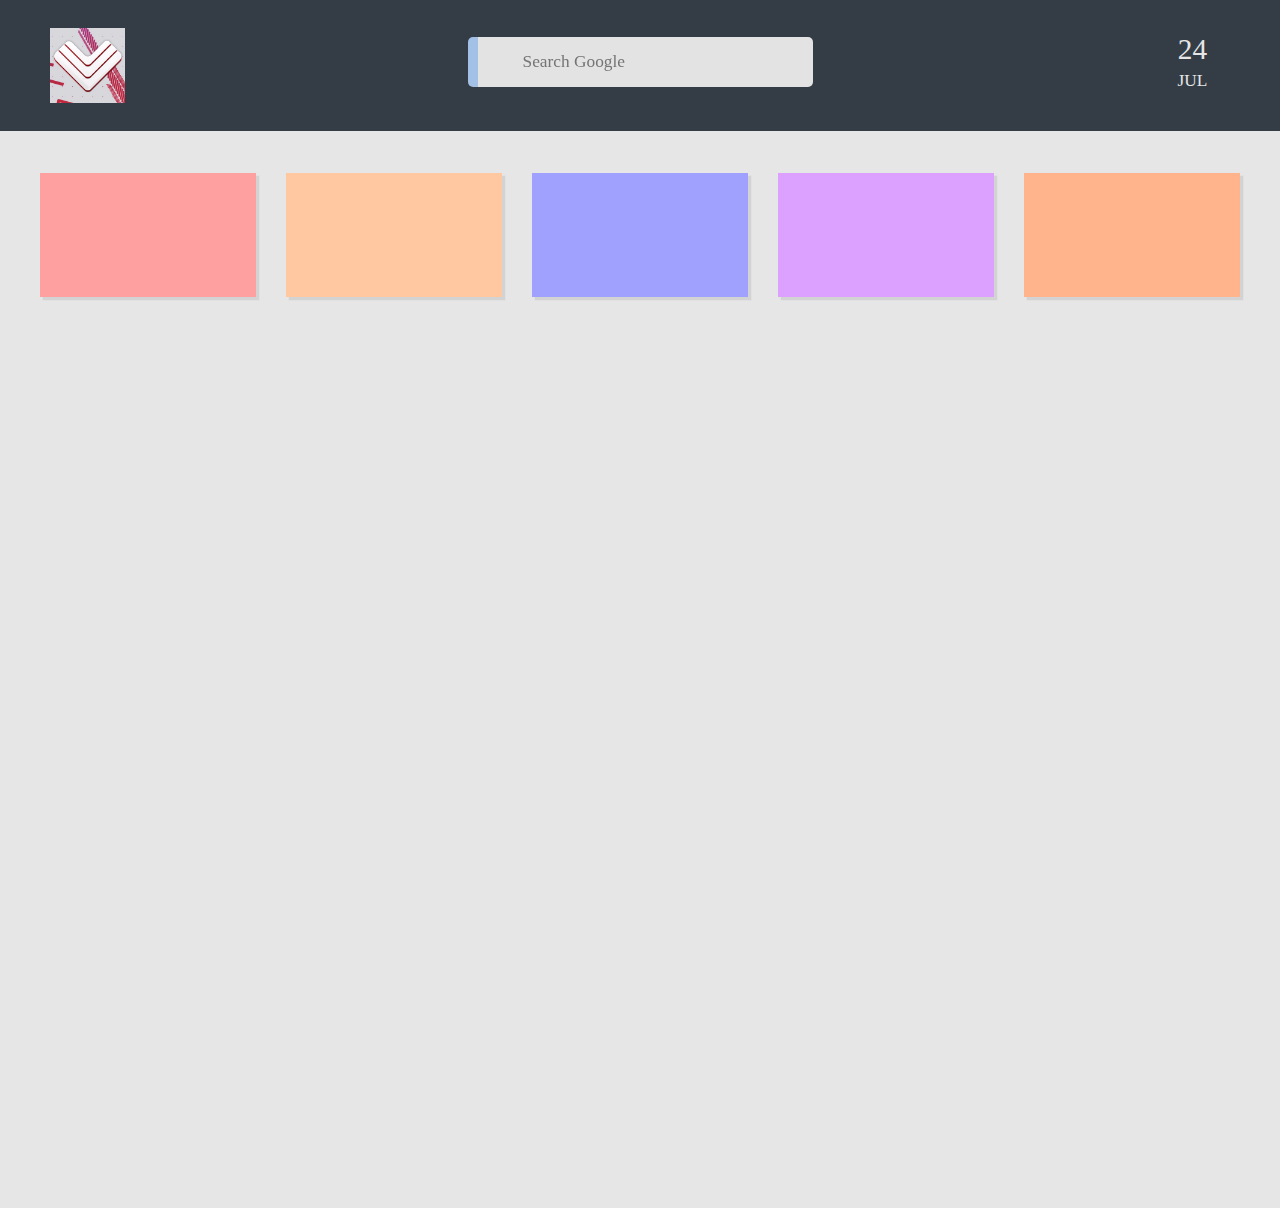
==== commit 9be78c27: "shadows and design tweaks" ====
--- a/homeProjectCSS/index.html
+++ b/homeProjectCSS/index.html
@@ -35,8 +35,8 @@
             </div>
 
             <div class="weather-container">
-                <p class="weather-description">Dark</p>
-                <p class="weather-degrees">13.3 C</p>
+                <p class="weather-description"></p>
+                <p class="weather-degrees"></p>
             </div>
 
             <div class="input">
--- a/homeProjectCSS/style.css
+++ b/homeProjectCSS/style.css
@@ -120,26 +120,26 @@
 }
 
 #input {
-    left:-172.5px;
-    position: absolute;
-    font-family: GothamRoundedLight;
-    outline: none;
-    z-index: 50;
-    white-space: nowrap;
-    width: 345px;
-    box-sizing: border-box;
-    height: 50px;
-    background-color: #e3e3e3;
-    border: none;
-    font-size: 13pt;
-    float: left;
-    color: #333c47;
-    padding-left: 45px;
-    border-radius: 5px;
-    text-decoration: none;
-
-    transition: background-color .55s ease;
-    will-change: background-color;
+  left:-172.5px;
+  position: absolute;
+  font-family: GothamRoundedLight;
+  outline: none;
+  z-index: 50;
+  white-space: nowrap;
+  width: 345px;
+  box-sizing: border-box;
+  height: 50px;
+  background-color: #e3e3e3;
+  border: none;
+  font-size: 13pt;
+  float: left;
+  color: #333c47;
+  padding-left: 45px;
+  border-radius: 5px;
+  text-decoration: none;
+
+  transition: background-color .55s ease;
+  will-change: background-color;
 }
 
 #input:hover{
@@ -178,6 +178,7 @@
 }
 
 .clock{
+  text-shadow: 2px 2px rgb(220, 220, 220);
   z-index: 10;
   left: 0;
   margin-top: 5px;
@@ -206,12 +207,14 @@
   font-family: GothamBold;
   font-weight: 1000;
   transition: opacity 0.7s cubic-bezier(0.7, 0, 0.2, 1);
+  will-change: opacity;
 }
 
 .clock .second{
   font-family: GothamRoundedLight;
   opacity: 0;
   transition: 0.7s opacity ease-in-out;
+  will-change: opacity;
 }
 
 .date{
@@ -264,6 +267,7 @@
   image-rendering: pixelated;
   opacity: 0;
   transition: opacity .3s ease;
+  will-change: opacity;
 }
 
 .preview-small-img-active{
@@ -291,37 +295,19 @@
   top: -300%;
   z-index: 6;
   transition: 0.2s opacity ease;
-}
+  will-change: opacity;
+}
+
 
 .outer-rect{
+  box-sizing:border-box;
+  box-shadow: 3px 3px 1px 0px rgb(220, 220, 220);
   z-index: 0;
   margin: auto auto;
   width: 88%;
   height: 88%;
   transition: 0.2s ease;
-}
-
-.cover-container-centered{
-  z-index: 7;
-  margin: auto auto;
-  opacity: 1;
-  width: 88%;
-  height: 88%;
-  transition: 0.3s ease;
-}
-
-.cover{
-  position: relative;
-  opacity: 1;
-  transform: skewY(-30deg);
-  height: 202%;
-  top: -51%;
-  will-change: transform;
-  transition: 0.15s steps(100);
-}
-
-.cover-active{
-  transform: translateY(100%) skewY(-30deg);
+  will-change: transform;
 }
 
 .container-color .outer-rect{
@@ -332,13 +318,14 @@
 }
 
 .outer-rect-active{
-  width: 95% !important;
-  height: 100% !important;
+  transform: scale(1.07954, 1.13636);
   opacity: 1 !important;
 }
 
 
 .inner-rect{
+  box-sizing:border-box;
+  box-shadow: 3px 3px 1px 0px rgb(220, 220, 220);
   z-index: 1;
   margin: auto auto;
   width: 88%;
@@ -346,11 +333,35 @@
   border-style: solid;
   border-width: 1px;
   transition: 0.2s ease;
+  will-change: opacity, transform;
 }
 
 .inner-rect-active{
-  width: 91.3% !important;
-  height: 93.3% !important;
+  transform: scale(1.0375, 1.060227);
+}
+
+
+.cover-container-centered{
+  z-index: 7;
+  box-shadow: 3px 3px 1px 0px lightgrey;
+  margin: auto auto;
+  opacity: 1;
+  width: 88%;
+  height: 88%;
+}
+
+.cover{
+  position: relative;
+  opacity: 1;
+  transform: skewY(-30deg);
+  height: 202%;
+  top: -51%;
+  will-change: transform;
+  transition: 0.15s steps(100);
+}
+
+.cover-active{
+  transform: translateY(100%) skewY(-30deg);
 }
 
 
@@ -430,6 +441,7 @@
   top: 60%;
   width: 100%;
   transition: 0.3s ease;
+  will-change: top;
 }
 
 @media only screen and (max-height: 800px) {
@@ -455,6 +467,7 @@
   opacity: 1;
   z-index: 100 !important;
   transition: 0.6s cubic-bezier(1, 0, 0.4, 0.4) !important;
+  will-change: top;
 }
 
 .preview-active-exit img{
@@ -472,11 +485,13 @@
   top: 30px;
   image-rendering: pixelated;
   transition: 0.3s ease;
+  will-change: opacity;
 }
 
 .fade-out{
   opacity: 0;
   transition: 0.5s cubic-bezier(1, 0, 0.7, 1) !important;
+  will-change: opacity;
 }
 
 .preview-active img{
@@ -484,25 +499,29 @@
   opacity: 0.3;
 }
 
+
 #white img{
   filter: brightness(0.941);
   opacity: 0;
+  will-change: opacity;
 }
 
 .small-bar{
   height: 1px;
-  width: 0px;
+  width: 100%;
   margin: 0 auto;
   top: -1px;
+  transform: scaleX(0);
   transition: 0.3s ease-out;
+  will-change: transform;
 }
 
 .small-bar-active{
-  width: 100%;
+  transform: scaleX(1);
 }
 
 .small-bar-active-exit{
-  width: 100% !important;
+  transform: scaleX(1) !important;
 }
 
 .slider{
@@ -527,8 +546,9 @@
   border-left: 0 solid transparent;
   border-right: 3717px solid transparent;
   border-bottom: 2100px solid rgb(255, 160, 160);
-  left: -3717px;
-  transition: 0.6s left cubic-bezier(0.3, 0, 0.55, 1);
+  transform: translateX(-3717px);
+  transition: 0.6s transform cubic-bezier(0.3, 0, 0.55, 1);
+  will-change: transform;
 }
 
 .triangle-white{
@@ -536,50 +556,52 @@
   border-left: 0 solid transparent;
   border-right: 3717px solid transparent;
   border-bottom: 2100px solid white;
-  left: -3717px;
+  transform: translateX(-3717px);
   transition: 0.6s cubic-bezier(0.45, 0, 0.7, 1);
-}
+  will-change: transform;
+}
+
 
 .yt-triangle-colored-exit{
   border-left: 0 solid transparent;
   border-right: 3717px solid transparent;
   border-bottom: 2100px solid rgb(255, 160, 160);
-  left: 0;
+  transform: translateX(0);
 }
 
 .sc-triangle-colored-exit{
   border-left: 0 solid transparent;
   border-right: 3717px solid transparent;
   border-bottom: 2100px solid rgb(255, 200, 160);
-  left: 0;
+  transform: translateX(0);
 }
 
 .tv-triangle-colored-exit{
   border-left: 0 solid transparent;
   border-right: 3717px solid transparent;
   border-bottom: 2100px solid rgb(160, 160, 255);
-  left: 0;
+  transform: translateX(0);
 }
 
 .tw-triangle-colored-exit{
   border-left: 0 solid transparent;
   border-right: 3717px solid transparent;
   border-bottom: 2100px solid rgb(220, 160, 255);
-  left: 0;
+  transform: translateX(0);
 }
 
 .g-triangle-colored-exit{
   border-left: 0 solid transparent;
   border-right: 3717px solid transparent;
   border-bottom: 2100px solid rgb(255, 180, 140);
-  left: 0;
+  transform: translateX(0);
 }
 
 .triangle-white-exit{
   border-left: 0 solid transparent;
   border-right: 3717px solid transparent;
   border-bottom: 2100px solid white;
-  left: 0;
+  transform: translateX(0);
 }
 
 .display{
@@ -601,6 +623,7 @@
 }
 
 .text-container{
+  text-shadow: 2px 2px rgb(200, 200, 200);
   overflow: visible;
   position:absolute;
   top: 26vw;
@@ -631,11 +654,14 @@
 }
 
 .text-underline{
+  box-shadow: 2px 2px rgb(210, 210, 210);
   height:1px;
-  width: 0;
+  width: 100%;
+  transform-origin:left;
+  transform: scaleX(0);
   opacity: 0;
   background-color: rgb(50, 50, 50);
-  will-change: width, opacity;
+  will-change: transform, opacity;
   transition: 0.2s cubic-bezier(0, 0.26, 0.32, 0.99);
 }
 
@@ -645,12 +671,14 @@
 }
 
 .text-underline-active{
-  width: 100%;
+  transform: scaleX(1);
   opacity: 1;
 }
 
 .text-box{
   position:absolute;
+  padding-bottom: 5px;
+  padding-right: 5px;
 }
 
 .weather-container{
@@ -659,9 +687,12 @@
   color: rgb(230, 230, 230);
   position: absolute;
   top: 0;
+  opacity: 0;
   left: 25%;
   height: 50px;
   font-family: GothamRoundedLight;
+  will-change: opacity;
+  transition: 2s opacity ease;
 }
 
 .weather-description{
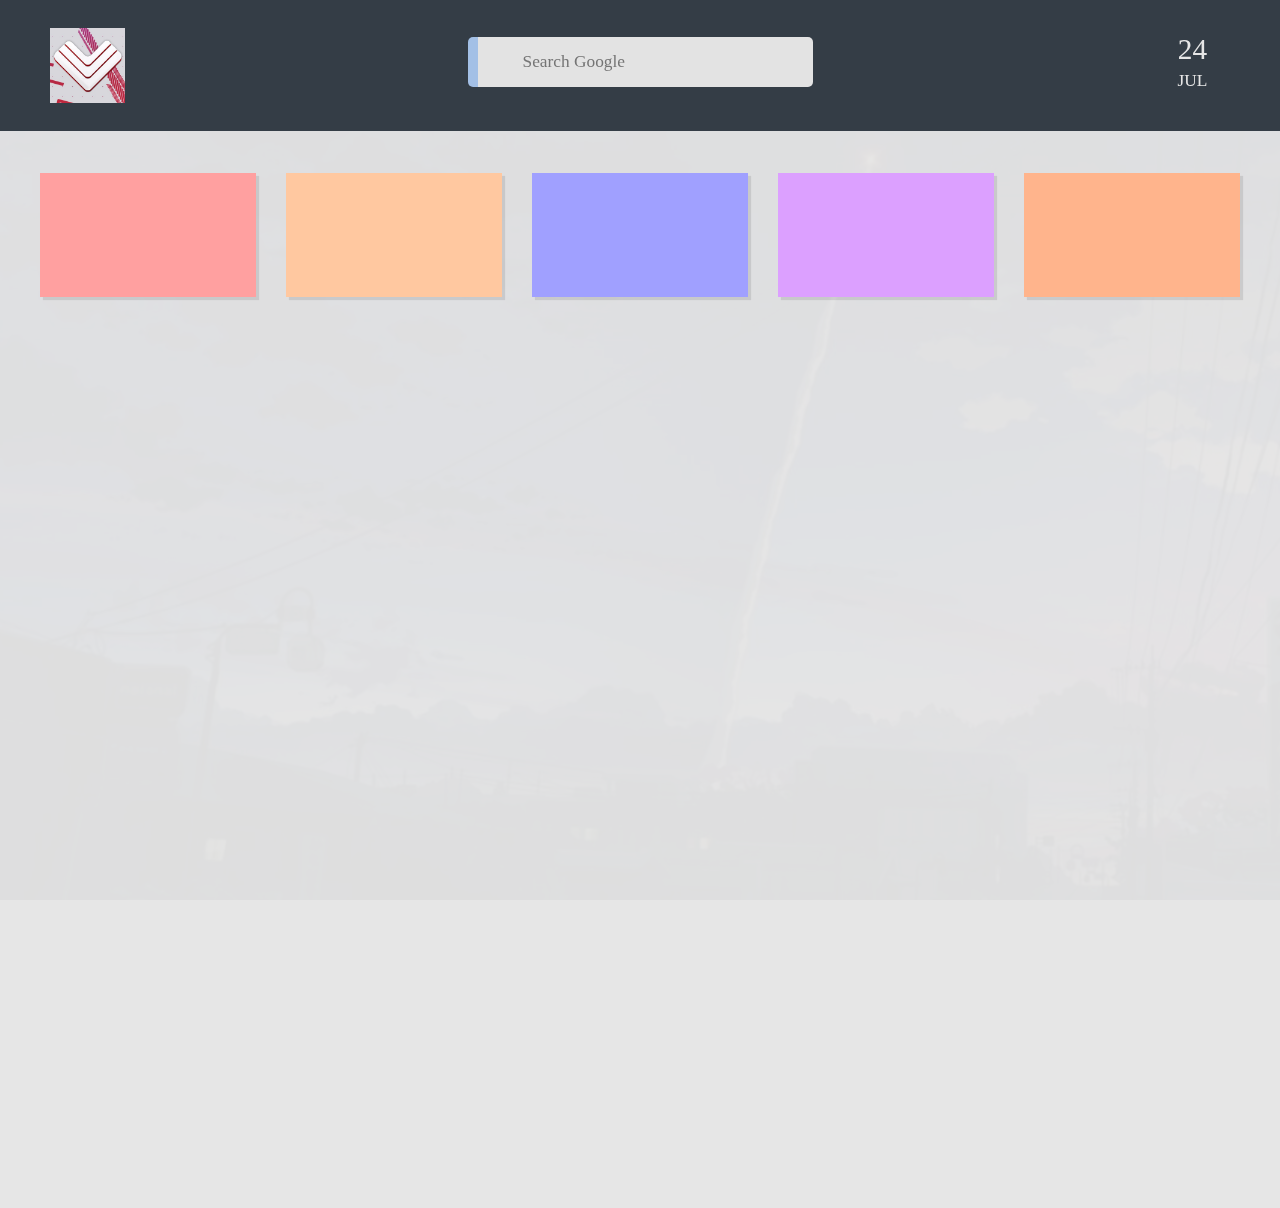
==== commit 2c0d532a: "chrome extension autocomplete, bug fixes" ====
--- a/homeProjectCSS/index.html
+++ b/homeProjectCSS/index.html
@@ -3,12 +3,12 @@
 <html>
     <head>
         <title>Home</title>
-        <script src="jquery.js"></script>
-        <script src="p5.min.js"></script>
+        <script type='text/javascript' src="jquery.js"></script>
+        <script type='text/javascript' src="p5.min.js"></script>
         <link rel="icon" href="./img/google4.ico">
         <link rel="stylesheet" href="style.css">
-        <script src="sketch.js"></script>
-        <script src="script.js"></script>
+        <script type='text/javascript' src="script.js"></script>
+        <script type='text/javascript' src="sketch.js"></script>
 
         <link rel="prefetch" href="https://www.youtube.com">
         <link rel="prefetch" href="https://www.youtube.com/channel/UC7tD6Ifrwbiy-BoaAHEinmQ">
@@ -34,13 +34,26 @@
                 </a>
             </div>
 
-            <div class="weather-container">
+            <div class="weather-container"><!---
+                <div id="weather-icons"></div>-->
                 <p class="weather-description"></p>
                 <p class="weather-degrees"></p>
             </div>
 
             <div class="input">
                 <input id = "input" spellcheck="false" placeholder="Search Google" autofocus class="border-Google">    
+            </div>
+
+            <div class="suggestions">
+                <!-- <div class="offset"> -->
+                    <ul>
+                        <li class="suggestion">test1</li>
+                        <li>test2</li>
+                        <li>test3test3</li>
+                        <li>test3test3</li>
+                        <li>as</li>
+                    </ul>
+                <!-- </div> -->
             </div>
 
             <div class="top_right_icon">
@@ -75,6 +88,14 @@
                         <div class="cover red"></div>
                     </div>
                 </div>
+
+                <div class='dropdown'>
+                    <ul class='item-list'>
+                        <li id="yts">Subscriptions</li>
+                        <li id="ttt">TTT</li>
+                        <li id="hds">HDSoundI</li>  
+                    </ul>
+                </div>
             </div>
             <div id ="sc" class="preview-small">
                 <div class="image-container">
@@ -91,6 +112,13 @@
                         <div class="cover orange"></div>
                     </div>
                 </div>
+
+                <div class='dropdown'>
+                    <ul class='item-list'>
+                        <li id="scl">Likes</li>
+                        <li id="sch">History</li>  
+                    </ul>
+                </div>
             </div>
             <div id ="tv" class="preview-small">
                 <div class="image-container">
@@ -107,6 +135,14 @@
                         <div class="cover blue"></div>
                     </div>
                 </div>
+
+                <div class='dropdown'>
+                    <ul class='item-list'>
+                        <li id="tv22">22:00</li>
+                        <li id="tvt">Tomorrow, 20:15</li>
+                        <li id="tvf">Friday, 20:15</li>  
+                    </ul>
+                </div>
             </div>
             <div id ="tw" class="preview-small">
                 <div class="image-container">
@@ -123,6 +159,14 @@
                         <div class="cover purple"></div>
                     </div>
                 </div>
+
+                <div class='dropdown'>
+                    <ul class='item-list'>
+                        <li id="nb3">Nightblue3</li>
+                        <li id="nasa">NASA</li>
+                        <li id="shr">Shroud</li>  
+                    </ul>
+                </div>
             </div>
             <div id ="g" class="preview-small">
                 <div class="image-container">
@@ -138,6 +182,13 @@
                     <div class="cover-container-centered">
                         <div class="cover orange2"></div>
                     </div>
+                </div>
+
+                <div class='dropdown'>
+                    <ul class='item-list'>
+                        <li id="prf">Profile</li>
+                        <li id="rall">r/all</li> 
+                    </ul>
                 </div>
             </div>
 
@@ -204,6 +255,60 @@
     
 
         </div>
+        <!----
+        <script src="react.development.js"></script>
+        <script src="react-dom.js"></script>
+        <script src="weather-icons.js"></script>
+        -->
+
+        <div class="sidebar">
+            <div class="date-time">
+                <div class="date-time-container">
+                    <p class="side-date">31</p>
+                    <p class="side-month">December</p>
+                    <p class="side-time">24:00</p>
+                </div>
+            </div>
+            <hr/>
+            <div class="more-websites">
+                <ul class="more-websites-list">
+                    <li id="side-github"> 
+                        <svg  style=" fill: rgb(230, 230, 230);" height="12pt" width="12pt" class="octicon octicon-mark-github" viewBox="0 0 16 16" version="1.1" aria-hidden="true"><path fill-rule="evenodd" d="M8 0C3.58 0 0 3.58 0 8c0 3.54 2.29 6.53 5.47 7.59.4.07.55-.17.55-.38 0-.19-.01-.82-.01-1.49-2.01.37-2.53-.49-2.69-.94-.09-.23-.48-.94-.82-1.13-.28-.15-.68-.52-.01-.53.63-.01 1.08.58 1.23.82.72 1.21 1.87.87 2.33.66.07-.52.28-.87.51-1.07-1.78-.2-3.64-.89-3.64-3.95 0-.87.31-1.59.82-2.15-.08-.2-.36-1.02.08-2.12 0 0 .67-.21 2.2.82.64-.18 1.32-.27 2-.27.68 0 1.36.09 2 .27 1.53-1.04 2.2-.82 2.2-.82.44 1.1.16 1.92.08 2.12.51.56.82 1.27.82 2.15 0 3.07-1.87 3.75-3.65 3.95.29.25.54.73.54 1.48 0 1.07-.01 1.93-.01 2.2 0 .21.15.46.55.38A8.013 8.013 0 0 0 16 8c0-4.42-3.58-8-8-8z"></path>
+                        </svg>
+                        GitHub</li>
+                    <li id="side-desmos"><img height="12pt" style="margin-right:5px;" src="./img/desmos_icon_large.png" alt="">Desmos</li>
+                    <li>Website 3</li>
+                    <li>Website 4</li>
+                    <li>Website 5</li>
+                    <li id="side-translate"> <svg  height="12pt" width="12pt" xmlns="http://www.w3.org/2000/svg" xmlns:xlink="http://www.w3.org/1999/xlink" version="1.1" id="Ebene_1" x="0px" y="0px" viewBox="0 0 1000 1000" style="enable-background:new 0 0 1000 1000;" xml:space="preserve">
+                        <style type="text/css">
+                            .st0{fill:#D9D9D9;}
+                            .st1{fill:#4352B8;}
+                            .st2{fill:#617D8B;}
+                            .st3{fill:#4F8BF5;}
+                            .st4{fill:#FFFFFF;}
+                            .st5{opacity:0.2;fill:#FFFFFF;}
+                        </style>
+                        <path class="st0" d="M933.6,998.5c36.5,0,66.4-29.4,66.4-65.4V266c0-36-29.9-65.4-66.4-65.4H285.5l260.1,797.9H933.6z"/>
+                        <polygon class="st1" points="716.3,810 546.8,998.5 485.1,810 "/>
+                        <path class="st2" d="M937,477v-39H749v-63h-61v63H568v39h238.8c-12.8,45-41,87.5-68.5,120.5c-48.8-57.7-49-76.5-49-76.5h-50.7  c0,0,2.1,28.1,70.5,108.3C686.9,652,670,665.5,670,665.5l15.6,48.7c0,0,23.5-20.2,53-51.5c29.5,32,67.6,70.5,116.9,116.4l32-32  c-52.8-47.9-91.5-85.9-119.9-116.4c38.1-45.1,76.8-101.8,85-153.8H937z"/>
+                        <path class="st3" d="M68.3,0.2C31.8,0.2,1.9,30.1,1.9,66.7v677c0,36.5,29.9,66.4,66.4,66.4h648.1L456.3,0.2H68.3z"/>
+                        <path class="st4" d="M423.9,377.5h-17.3h-56.8H282v58.8h81.7c-7.6,37.4-39.5,58.8-81.7,58.8c-49.8,0-90-40.2-90-90s40.2-90,90-90  c21.5,0,40.8,7.6,56.1,20.1l44.3-44.3c-27-23.5-61.6-38.1-100.4-38.1c-84.5,0-152.3,67.8-152.3,152.3S197.6,557.5,282,557.5  c76.2,0,145.4-55.4,145.4-152.3C427.4,396.2,426,386.5,423.9,377.5z"/>
+                        <path class="st5" d="M536.2,200.6h397.4c36.5,0,66.4,29.4,66.4,65.4v400.2L536.2,200.6z"/>
+                        </svg>
+                        Translate</li>
+                </ul>
+            </div>
+            <hr/>
+            <div class="settings">
+                <label class="switch dark-mode">
+                    <input type="checkbox">
+                    <span class="switch-slider round"></span>
+                  </label>
+                  <span class="dark-mode-label">Dark Mode</span>
+                <p>Made by P</p>
+            </div>
+        </div>
     
     </body>
 
--- a/homeProjectCSS/style.css
+++ b/homeProjectCSS/style.css
@@ -26,6 +26,17 @@
   position:absolute;
 }
 
+body:after{
+  content: "";
+  background: url("./img/bg1.png");
+  opacity: 0.03;
+  top: 0;
+  left: 0;
+  bottom: 0;
+  right: 0;
+  position: absolute;
+  z-index: -1;  
+}
 .header{
   height: 131px;
   width: 100%;
@@ -64,6 +75,7 @@
 
 .top_right_icon{
   position:absolute;
+  cursor: pointer;
   width: 75px;
   height: 75px;
   right: 50px;
@@ -71,6 +83,8 @@
   font-family: GothamRoundedLight;
   color: rgb(230, 230, 230);
   text-align:center;
+  will-change: opacity;
+  transition: 0.2s opacity ease;
 }
 
 .top_left_icon a{
@@ -119,12 +133,18 @@
   }
 }
 
+@media only screen and (max-width: 930px) {
+  .top_right_icon{
+    opacity: 0;
+  }
+}
+
 #input {
   left:-172.5px;
   position: absolute;
   font-family: GothamRoundedLight;
   outline: none;
-  z-index: 50;
+  z-index: 13;
   white-space: nowrap;
   width: 345px;
   box-sizing: border-box;
@@ -173,12 +193,12 @@
   width: 100%;
   transform: translateX(0%);
   background-color: rgb(230, 230, 230);
-  transition: 2.5s transform cubic-bezier(0.65, 0, 0.1, 1);
+  transition: 2.5s transform cubic-bezier(0.6, 0, 0.1, 1); 
   will-change: transform;
 }
 
 .clock{
-  text-shadow: 2px 2px rgb(220, 220, 220);
+  text-shadow: 2px 2px rgba(0, 0, 0, 0.09);
   z-index: 10;
   left: 0;
   margin-top: 5px;
@@ -186,8 +206,8 @@
   width:100%;
   position: absolute;
   overflow: visible;
-  transition: transform 2.5s cubic-bezier(0.65, 0, 0.1, 1);
-  will-change: transform;
+  transition: transform 2.5s cubic-bezier(0.6, 0, 0.1, 1), left 1s ease;
+  will-change: transform, left;
 }
 
 .clock span{
@@ -301,7 +321,7 @@
 
 .outer-rect{
   box-sizing:border-box;
-  box-shadow: 3px 3px 1px 0px rgb(220, 220, 220);
+  box-shadow: 3px 3px 1px 0px rgba(0, 0, 0, 0.05);
   z-index: 0;
   margin: auto auto;
   width: 88%;
@@ -325,7 +345,7 @@
 
 .inner-rect{
   box-sizing:border-box;
-  box-shadow: 3px 3px 1px 0px rgb(220, 220, 220);
+  box-shadow: 3px 3px 1px 0px rgba(0, 0, 0, 0.05);
   z-index: 1;
   margin: auto auto;
   width: 88%;
@@ -343,7 +363,7 @@
 
 .cover-container-centered{
   z-index: 7;
-  box-shadow: 3px 3px 1px 0px lightgrey;
+  box-shadow: 3px 3px 1px 0px rgba(0, 0, 0, 0.045);
   margin: auto auto;
   opacity: 1;
   width: 88%;
@@ -623,9 +643,9 @@
 }
 
 .text-container{
-  text-shadow: 2px 2px rgb(200, 200, 200);
+  text-shadow: 2.5px 2.5px rgba(0, 0, 0, 0.08);
   overflow: visible;
-  position:absolute;
+  position: absolute;
   top: 26vw;
   left: 10vw;
   font-family: GothamRoundedLight;
@@ -654,7 +674,7 @@
 }
 
 .text-underline{
-  box-shadow: 2px 2px rgb(210, 210, 210);
+  box-shadow: 2.5px 2.5px rgba(0, 0, 0, 0.1);
   height:1px;
   width: 100%;
   transform-origin:left;
@@ -689,10 +709,17 @@
   top: 0;
   opacity: 0;
   left: 25%;
-  height: 50px;
+  height: 128px;
   font-family: GothamRoundedLight;
   will-change: opacity;
   transition: 2s opacity ease;
+}
+
+@media only screen and (max-width: 1400px) {
+  .weather-container{
+    opacity: 0 !important;
+    transition: 0.2s opacity ease;
+  }
 }
 
 .weather-description{
@@ -708,4 +735,268 @@
   color: rgb(230, 230, 230);
   font-size: 12pt;
 }
-
+#weather-icons{
+  position: absolute;;
+  width: 100%;
+  height:100%;
+}
+
+.item-list{
+  list-style:none;
+  margin:0px;
+  margin-top:7px;
+  padding-left:10px;
+  padding-right:10px;
+  padding-bottom:7px;
+  color: #333333;
+}
+
+.dropdown{
+  z-index: 10;
+  display:none;
+  position:fixed;
+  border:1px solid #B2B2B2;
+  min-width:150px;     
+  background: rgb(240, 240, 240);
+  box-shadow: 3px 3px 1px 0px rgba(0, 0, 0, 0.05);
+  border-radius:5px;
+}
+
+.yt-dropdown{
+  display:none;
+}
+
+.dropdown li{
+  padding: 7px;
+  padding-left: 10px;
+  font-size: 11pt;
+  font-family: GothamRoundedLight;
+  cursor: pointer;
+  border-radius:3px;
+}
+
+.item-list li:hover{
+  color: white;
+  background:#343d46;
+}
+
+.sidebar{
+  z-index: 13;
+  position: absolute;
+  opacity: 0;
+  height:100%;
+  width: 350px;
+  right: 0;
+  transform: translateX(345px);
+  background-color: #343d46ee;
+  transition: opacity 0.2s ease, transform 0.2s ease;
+  will-change: transform, opacity;
+}
+
+.sidebar:hover{
+  transform: translateX(0);
+  opacity: 1;
+}
+
+.date-time{
+  position: relative;
+  display:flex;
+  width:100%;
+  height:20%;
+}
+
+.more-websites{
+  position: relative;
+  width:100%;
+  height:70%;
+  overflow:hidden;
+}
+
+.settings{
+  position: relative;
+  width:100%;
+  height:10%;
+}
+
+.settings p{
+  position:fixed;
+  font-size: 8pt;
+  color: rgb(230, 230, 230);
+  font-family: GothamRoundedLight;
+  text-align: center;
+  width: 100%;
+  bottom: 1%;
+}
+
+hr {
+  display: block;
+  height: 0;
+  border: 0;
+  border-top: 1px solid rgb(230, 230, 230);
+  margin: 0 7%;
+  padding: 0;
+  bottom: 0;
+}
+
+.more-websites-list{
+  position: relative;
+  white-space: nowrap;
+  top: 5%
+}
+
+.more-websites li{
+  padding: 8px;
+  padding-left: 7%;
+  font-size: 12pt;
+  font-family: GothamRoundedLight;
+  cursor: pointer;
+  color: rgb(230, 230, 230);
+  will-change: background-color;
+  transition: 0.2s ease;
+}
+
+.more-websites li:hover{
+  background-color: rgba(230, 230, 230, 0.2);
+}
+
+.date-time-container{
+  display: inline-block;
+  width: 100%;
+  padding: 0 7%;
+  margin:auto;
+  color: rgb(230, 230, 230);
+}
+
+.side-time{
+  display: inline-block;
+  float: right;
+  padding-top: 20px;
+  padding-right: 7px;
+  font-size: 24pt;
+  font-family: GothamRoundedLight;
+}
+
+.side-date{
+  display: inline-block;
+  font-size: 40pt;
+  font-family: GothamBold;
+}
+
+.side-month{
+  display: inline-block;
+  font-size: 15pt;
+  font-family: GothamRoundedLight;
+  padding-bottom: 7px;
+}
+
+.opacity-0{
+  opacity: 0;
+}
+
+/*settings*/
+.switch {
+  position: relative;
+  display: inline-block;
+  width: 46px;
+  height: 26px;
+  top: 15%;
+  left:20%;
+  outline:none;
+}
+
+/* Hide default HTML checkbox */
+.switch input {
+  opacity: 0;
+  width: 0;
+  height: 0;
+  outline:none;
+}
+/* The slider */
+.switch-slider {
+  position: absolute;
+  cursor: pointer;
+  top: 0;
+  left: 0;
+  right: 0;
+  bottom: 0;
+  background-color: rgb(230, 230, 230);
+  transition: .2s;
+  outline:none;
+}
+
+.switch-slider:before {
+  position: absolute;
+  content: "";
+  height: 18px;
+  width: 18px;
+  left: 4px;
+  bottom: 4px;
+  background-color: #404850;
+  transition: .2s;
+  outline:none;
+}
+
+input:checked + .switch-slider {
+  background-color: rgb(51, 51, 51);
+}
+
+
+input:checked + .switch-slider:before {
+  transform: translateX(20px);
+}
+
+/* Rounded sliders */
+.switch-slider.round {
+  border-radius: 34px;
+}
+
+.switch-slider.round:before {
+  border-radius: 50%;
+}
+
+.dark-mode-label{
+  position:absolute;
+  font-size: 12pt;
+  color: rgb(230, 230, 230);
+  font-family: GothamRoundedLight;
+  left: 40%;
+  top: 20%;
+}
+
+.suggestions{
+  position: absolute;
+  font-size: 11pt;
+  left: 50%;
+  top: 95px;
+  overflow: visible;
+  display:none;
+}
+
+.offset{
+  position:relative;
+  font-size: inherit;
+}
+
+.suggestions ul{
+  left: -160px;
+  font-size: inherit;
+  position: relative;
+  width: 330px;
+  height: 24px;
+}
+
+.suggestions ul li {
+  display: inline-block;
+  font-size: inherit;
+  color: rgb(52, 61, 70);
+  font-family: GothamRoundedLight;
+  background-color: rgb(230, 230, 230, 0.9);
+  padding: 3px 7px;
+  margin: 0 4px;
+  border-radius: 3px;
+  transition: 0.1s background-color;
+}
+
+.highlighted{
+  background-color: rgb(240, 240, 240) !important;
+}